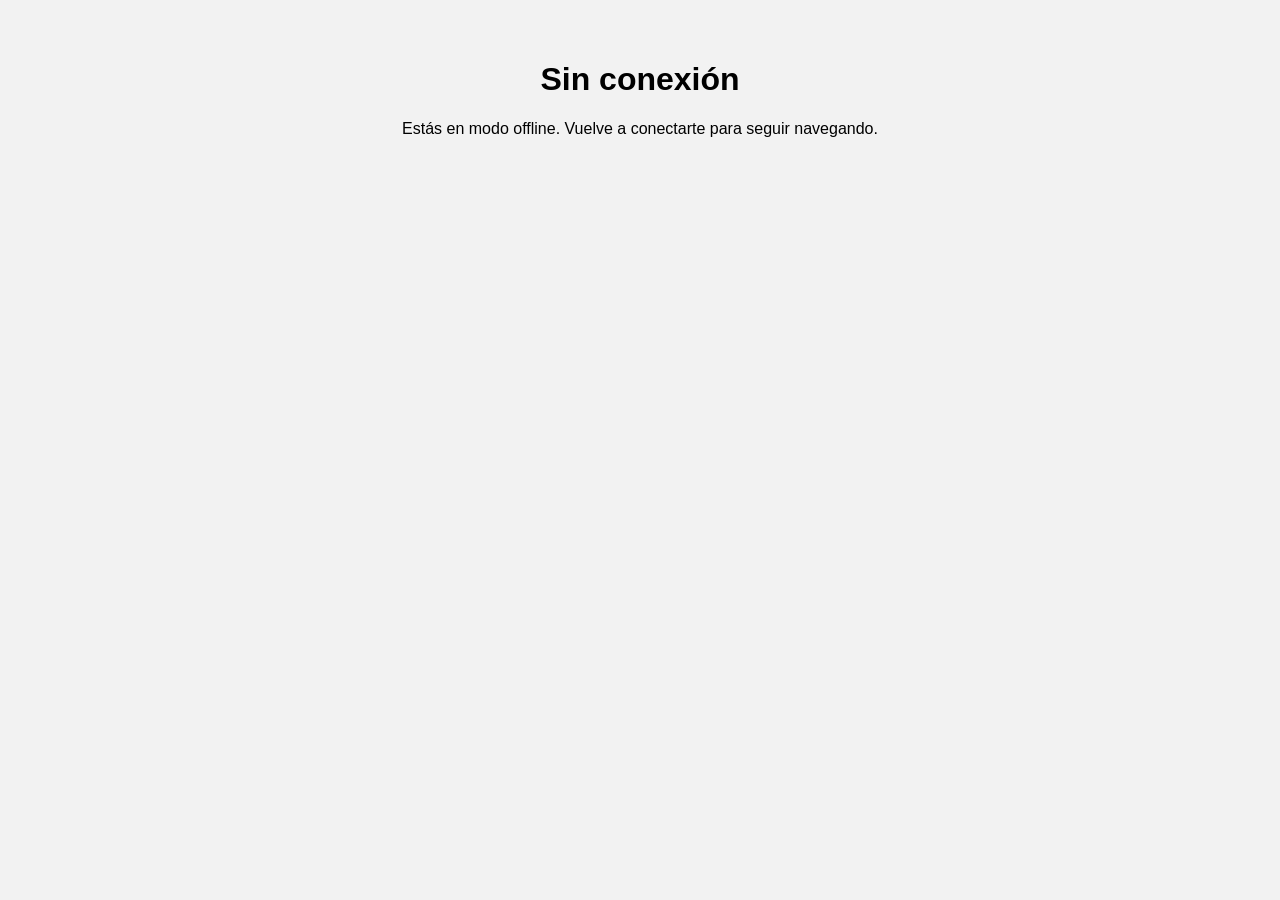
==== offline/offline.html @ a62deb55 "Agrega archivos PWA" ====
<!-- /offline/offline.html -->
<!DOCTYPE html>
<html lang="es">
<head>
  <meta charset="UTF-8">
  <title>Modo Offline</title>
  <style>
    body {
      font-family: Arial;
      text-align: center;
      padding: 2rem;
      background-color: #f2f2f2;
    }
  </style>
</head>
<body>
  <h1>Sin conexión</h1>
  <p>Estás en modo offline. Vuelve a conectarte para seguir navegando.</p>
</body>
</html>
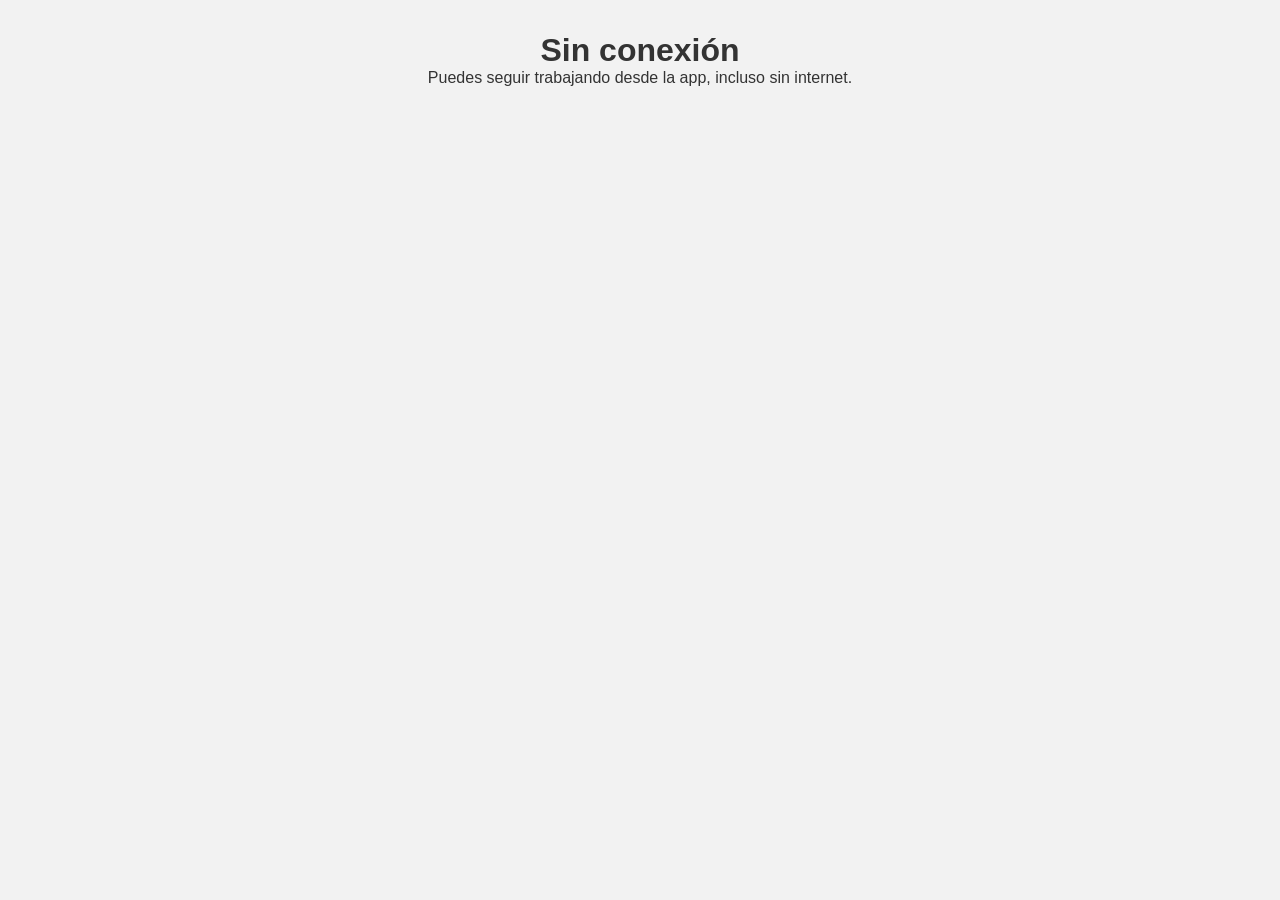
==== commit 994c9fe5: "Sistema facturacion" ====
--- a/offline/offline.html
+++ b/offline/offline.html
@@ -1,20 +1,16 @@
-<!-- /offline/offline.html -->
+<!-- offline/offline.html -->
 <!DOCTYPE html>
 <html lang="es">
 <head>
   <meta charset="UTF-8">
-  <title>Modo Offline</title>
-  <style>
-    body {
-      font-family: Arial;
-      text-align: center;
-      padding: 2rem;
-      background-color: #f2f2f2;
-    }
-  </style>
+  <title>Sin conexión</title>
+  <meta name="viewport" content="width=device-width, initial-scale=1" />
+  <link rel="stylesheet" href="../css/styles.css" />
 </head>
 <body>
-  <h1>Sin conexión</h1>
-  <p>Estás en modo offline. Vuelve a conectarte para seguir navegando.</p>
+  <div style="padding:2rem; text-align:center;">
+    <h1>Sin conexión</h1>
+    <p>Puedes seguir trabajando desde la app, incluso sin internet.</p>
+  </div>
 </body>
-</html>
+</html>
--- a/css/styles.css
+++ b/css/styles.css
@@ -0,0 +1,329 @@
+/* === RESET Y FUENTES === */
+* {
+  margin: 0;
+  padding: 0;
+  box-sizing: border-box;
+}
+
+body {
+  font-family: "Segoe UI", Tahoma, Geneva, Verdana, sans-serif;
+  background-color: #f2f2f2;
+  color: #333;
+}
+
+/* === CONTENEDOR PRINCIPAL === */
+.contenedor-principal {
+  display: flex;
+  min-height: 100vh;
+}
+
+/* === ASIDE (Menú lateral) === */
+.contenedor-aside {
+  width: 220px;
+  background-color: #2c3e50;
+  padding: 1.5rem;
+  color: white;
+}
+
+.titulo-menu {
+  margin-bottom: 1rem;
+  font-size: 1.3rem;
+  text-align: center;
+}
+
+.menu-navegacion ul {
+  list-style: none;
+}
+
+.menu-navegacion li {
+  margin: 1rem 0;
+}
+
+.menu-navegacion a {
+  color: #ecf0f1;
+  text-decoration: none;
+  font-weight: bold;
+}
+
+.menu-navegacion a:hover {
+  text-decoration: underline;
+}
+
+/* === PANEL DINÁMICO === */
+.contenedor-panel-dinamico {
+  flex-grow: 1;
+  padding: 2rem;
+  background-color: #ecf0f1;
+}
+
+.panel-dinamico {
+  display: flex;
+  flex-direction: column;
+  align-items: center;
+  gap: 1.5rem;
+}
+
+.panel-dinamico h2 {
+  font-size: 1.8rem;
+  color: #34495e;
+  margin-bottom: 1rem;
+}
+
+/* === FORMULARIOS === */
+form {
+  display: flex;
+  flex-wrap: wrap;
+  gap: 0.75rem;
+  background-color: #fff;
+  padding: 1rem;
+  border-radius: 8px;
+  box-shadow: 0 0 5px rgba(0, 0, 0, 0.1);
+}
+
+form input,
+form select {
+  padding: 0.6rem;
+  border: 1px solid #bbb;
+  border-radius: 5px;
+  flex: 1 1 250px;
+}
+
+form button {
+  padding: 0.6rem 1.2rem;
+  background-color: #2980b9;
+  color: white;
+  border: none;
+  border-radius: 5px;
+  cursor: pointer;
+}
+
+form button:hover {
+  background-color: #3498db;
+}
+
+/* === BOTONES DE PRODUCTOS === */
+.controles-productos {
+  display: flex;
+  gap: 0.5rem;
+  margin-top: 0.5rem;
+}
+
+.controles-productos button {
+  padding: 0.4rem 0.9rem;
+  font-size: 1.2rem;
+  border: none;
+  background-color: #27ae60;
+  color: white;
+  border-radius: 50%;
+  cursor: pointer;
+}
+
+.controles-productos button:disabled {
+  background-color: #95a5a6;
+  cursor: not-allowed;
+}
+
+.controles-productos button#btnEliminarFila {
+  background-color: #e74c3c;
+}
+
+/* === BOTÓN VER FACTURAS GUARDADAS === */
+#btnVerFacturas {
+  background-color: yellow;
+  color: red;
+  font-weight: bold;
+  padding: 0.6rem 1.2rem;
+  border: none;
+  border-radius: 8px;
+  cursor: pointer;
+  margin-top: 1rem;
+  transition: transform 0.2s ease;
+}
+
+#btnVerFacturas:hover {
+  transform: scale(1.05);
+}
+
+/* === TABLAS === */
+table {
+  width: 100%;
+  border-collapse: collapse;
+  background-color: white;
+  box-shadow: 0 0 5px rgba(0, 0, 0, 0.1);
+  margin-top: 1rem;
+}
+
+table thead {
+  background-color: #2980b9;
+  color: white;
+}
+
+table th,
+table td {
+  padding: 0.75rem;
+  text-align: left;
+  border-bottom: 1px solid #ddd;
+}
+
+table tbody tr:hover {
+  background-color: #f5f5f5;
+}
+
+/* === FACTURA === */
+.factura {
+  background-color: #fff;
+  padding: 24px;
+  border-radius: 12px;
+  box-shadow: 0 4px 20px rgba(0, 0, 0, 0.1);
+  margin-top: 20px;
+  max-width: 800px;
+  width: 100%;
+}
+
+.factura h4::before {
+  content: "🧾";
+  margin-right: 10px;
+  font-size: 1.4rem;
+}
+
+.factura h4 {
+  font-size: 1.8rem;
+  color: #2c3e50;
+  border-bottom: 2px solid #3498db;
+  padding-bottom: 10px;
+  margin-bottom: 20px;
+}
+
+.factura p {
+  font-size: 1.1rem;
+  margin-bottom: 10px;
+}
+
+.tabla-factura {
+  width: 100%;
+  border-collapse: collapse;
+  margin-top: 10px;
+  font-size: 1rem;
+}
+
+.tabla-factura thead {
+  background-color: #3498db;
+  color: white;
+}
+
+.tabla-factura th,
+.tabla-factura td {
+  padding: 12px 16px;
+  border: 1px solid #ccc;
+  text-align: center;
+}
+
+.tabla-factura tbody tr:nth-child(even) {
+  background-color: #f4f8fb;
+}
+
+.tabla-factura tfoot td {
+  background-color: #ecf0f1;
+  font-weight: bold;
+  text-align: right;
+  padding-right: 20px;
+}
+
+/* === HISTORIAL DE FACTURAS === */
+.tabla-historial {
+  width: 100%;
+  border-collapse: collapse;
+  margin-top: 1rem;
+  font-size: 1rem;
+  background-color: white;
+  box-shadow: 0 0 5px rgba(0, 0, 0, 0.1);
+}
+
+.tabla-historial th,
+.tabla-historial td {
+  padding: 12px;
+  border-bottom: 1px solid #ddd;
+  text-align: center;
+}
+
+.tabla-historial thead {
+  background-color: #f39c12;
+  color: #fff;
+}
+
+.tabla-historial tr:hover {
+  background-color: #f9f9f9;
+}
+
+/* === MODAL GENERAL === */
+.modal {
+  position: fixed;
+  top: 50%;
+  left: 50%;
+  transform: translate(-50%, -50%);
+  z-index: 999;
+  background-color: white;
+  padding: 2rem;
+  border-radius: 12px;
+  box-shadow: 0 0 30px rgba(0, 0, 0, 0.3);
+  min-width: 300px;
+  max-width: 500px;
+}
+
+/* === RESPONSIVE === */
+@media (max-width: 768px) {
+  .contenedor-principal {
+    flex-direction: column;
+  }
+
+  .contenedor-aside {
+    width: 100%;
+    text-align: center;
+  }
+
+  .contenedor-panel-dinamico {
+    padding: 1rem;
+  }
+
+  form {
+    flex-direction: column;
+  }
+
+  form input,
+  form select,
+  form button {
+    width: 100%;
+  }
+
+  .factura,
+  .tabla-factura {
+    font-size: 0.9rem;
+  }
+
+  .tabla-factura thead {
+    display: none;
+  }
+
+  .tabla-factura,
+  .tabla-factura tbody,
+  .tabla-factura tr,
+  .tabla-factura td {
+    display: block;
+    width: 100%;
+  }
+
+  .tabla-factura td {
+    text-align: right;
+    position: relative;
+    padding-left: 50%;
+  }
+
+  .tabla-factura td::before {
+    content: attr(data-label);
+    position: absolute;
+    left: 16px;
+    width: 45%;
+    font-weight: bold;
+    text-align: left;
+  }
+}
